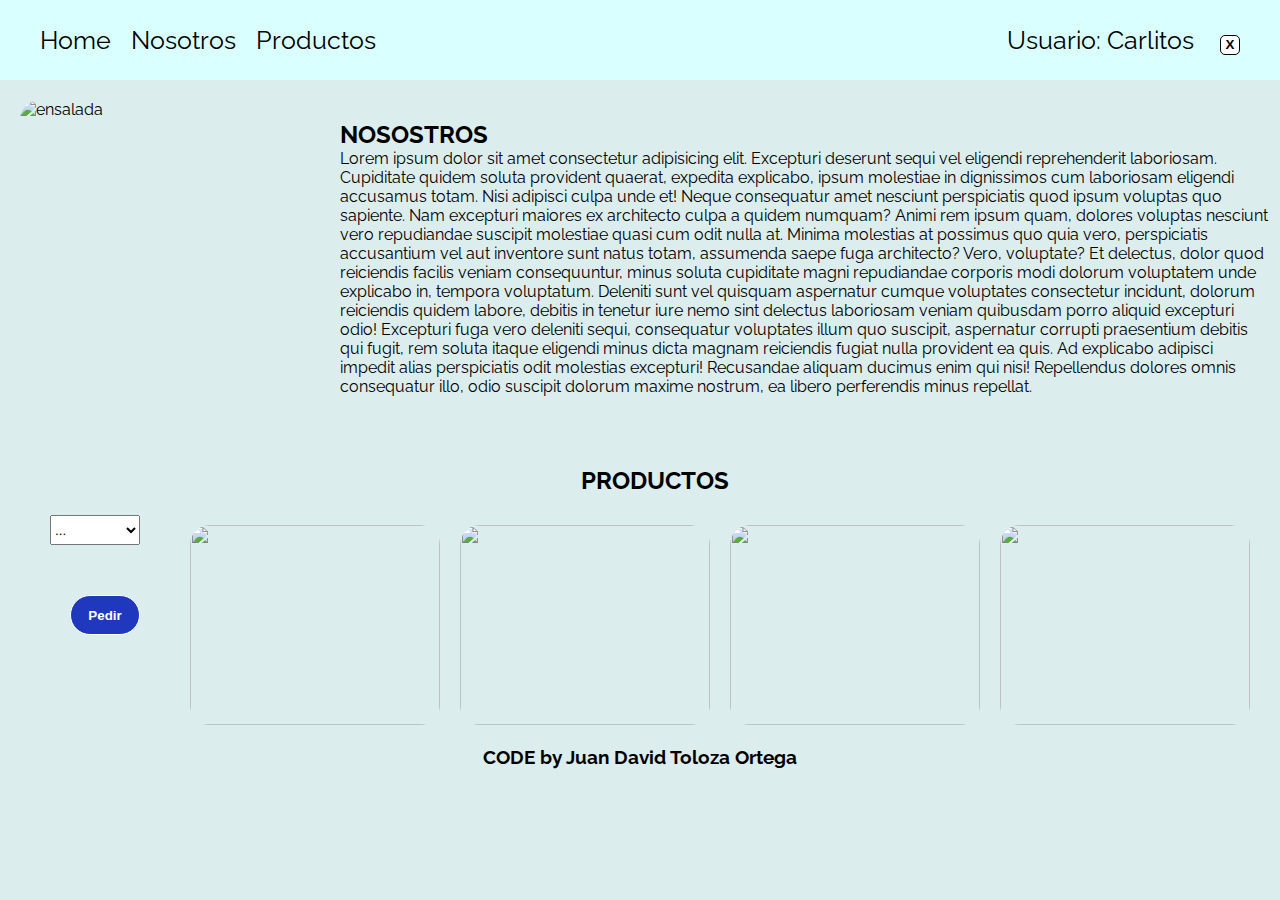
==== body.html @ dd009846 "first commit" ====
<!DOCTYPE html>
<html lang="en">
<head>
    <meta charset="UTF-8">
    <meta http-equiv="X-UA-Compatible" content="IE=edge">
    <meta name="viewport" content="width=device-width, initial-scale=1.0">
    <title>person</title>
    <link rel="stylesheet" href="./style.css">
    <link rel="stylesheet" href="./modal.css">
</head>
<body>
    <div class="container">
        <header>
            <nav>
            <ul class="headpage">
                <li>
                    <ul class="headpage2" >
                        <li><a href="./body.html">Home</a> </li>
                        <li><a href="#nosotros">Nosotros</a> </li>
                        <li><a href="#productos">Productos</a> </li>
                    </ul>
                <li>Usuario: Carlitos <button class="salir">X</button></li>
            </ul>
            </nav>
        </header>
        <main class="contenido_body">
            <div class="imagen_body">
                <img src="https://hispanaglobal.com/wp-content/uploads/2019/05/Ensalada-de-frutas-Hispana-Global-4.jpg" alt="ensalada" width="100%" height="100%">
            </div>
            <div class="nosotros" id="nosotros">
                <h2>NOSOSTROS</h2>
                <p>Lorem ipsum dolor sit amet consectetur adipisicing elit. Excepturi deserunt sequi vel eligendi reprehenderit laboriosam. Cupiditate quidem soluta provident quaerat, expedita explicabo, ipsum molestiae in dignissimos cum laboriosam eligendi accusamus totam. Nisi adipisci culpa unde et! Neque consequatur amet nesciunt perspiciatis quod ipsum voluptas quo sapiente. Nam excepturi maiores ex architecto culpa a quidem numquam? Animi rem ipsum quam, dolores voluptas nesciunt vero repudiandae suscipit molestiae quasi cum odit nulla at. Minima molestias at possimus quo quia vero, perspiciatis accusantium vel aut inventore sunt natus totam, assumenda saepe fuga architecto? Vero, voluptate? Et delectus, dolor quod reiciendis facilis veniam consequuntur, minus soluta cupiditate magni repudiandae corporis modi dolorum voluptatem unde explicabo in, tempora voluptatum. Deleniti sunt vel quisquam aspernatur cumque voluptates consectetur incidunt, dolorum reiciendis quidem labore, debitis in tenetur iure nemo sint delectus laboriosam veniam quibusdam porro aliquid excepturi odio! Excepturi fuga vero deleniti sequi, consequatur voluptates illum quo suscipit, aspernatur corrupti praesentium debitis qui fugit, rem soluta itaque eligendi minus dicta magnam reiciendis fugiat nulla provident ea quis. Ad explicabo adipisci impedit alias perspiciatis odit molestias excepturi! Recusandae aliquam ducimus enim qui nisi! Repellendus dolores omnis consequatur illo, odio suscipit dolorum maxime nostrum, ea libero perferendis minus repellat.</p>
            </div>
            <div class="productos" id="productos">
                <h2 class="title_productos">PRODUCTOS</h2>
                <select id="select">
                    <option value="ninguno" selected>...</option>
                    <option value="producto 1"><a href="">Producto1</a></option>
                    <option value="producto 2"><a href="">Producto2</a></option>
                    <option value="producto 3"><a href="">Producto3</a></option>
                    <option value="producto 4"><a href="">Producto4</a></option>
                  </select>
                  <button class="pedir">Pedir</button>
                  <div class="product">
                  <div id="pro">
                    <img src="https://www.pequerecetas.com/wp-content/uploads/2020/07/ensalada-cobb-receta.jpg" alt="" width="100%" height="100%">
                  </div>
                  <div id="pro">
                    <img src="https://www.goya.com/media/3578/caribbean-potato-salad.jpg?quality=80" alt="" width="100%" height="100%">
                  </div>
                  <div id="pro">
                    <img src="https://cdn2.cocinadelirante.com/sites/default/files/styles/gallerie/public/images/2021/12/recetas-de-ensaladas-con-vegetales-cocina-delirante.jpeg" alt="" width="100%" height="100%">
                  </div>
                  <div id="pro">
                    <img src="https://t2.rg.ltmcdn.com/es/posts/8/0/8/ensalada_de_coliflor_fria_72808_600.jpg" alt="" width="100%" height="100%">
                  </div>
                </div>
            </div>
        </main>
        <footer>
            <h3 class="creditos">CODE by Juan David Toloza Ortega</h3>
        </footer>
        <div class="modal">
            <div class="ventana_modal">
                <h3 class="modal_titulo">INFORMACION DEL PERDIDO</h3>
                <p class="modal_texto">Producto seleccionado</p>
                <p id="modal_producto">...</p>
                <div class="btn_agrupado">
                    <button class="aceptar">Aceptar</button>
                    <button class="cancelar">Cancelar</button>
                </div>
            </div>
        </div>
        <div class="modal2">
            <div class="segundo_modal">
                <h3 class="segundoTituloModal">¡FELICITACIONES!</h3>
                <p class="texto_modal2">Producto adquirido</p>
                <button class="salir_modal2">Volver</button>
            </div>

        </div>
    </div>
    
    <script src="./modal.js"></script>
</body>
</html>
---- style.css ----
@import url('https://fonts.googleapis.com/css2?family=Raleway:ital,wght@0,700;1,500&display=swap');
*{
    
    margin: 0;
    padding: 0;
    box-sizing: border-box;
}
body{
    background-color: rgb(220, 237, 238);
    font-family: 'Raleway', sans-serif;
}
.formulario{
    text-align: center;
    width: 260px;
    height: 370px;
    margin: auto;
    margin-top: 60px;
    border:solid 1px;
    padding: 20px;
    padding-top: 60px;
    text-align: center;
    background-color: rgb(188, 242, 255);
    border-radius: 20px;
    
}
.user{
    margin-bottom: 40px;
   
    
}
.pass{
    margin-bottom: 20px;
}
.thecheck{
    margin-bottom: 20px;
    margin-right: 80px;
}
.contraseña{
    height: 25px;
    border-radius: 6px;
    border: white;

}
.usuario{
    height: 25px;
    border-radius: 6px;
    border: white;

}
.boton{
    width: 120px;
    height: 30px;
    border-radius: 10px;
    margin-bottom: 20px;
    background-color: rgb(74, 170, 255);
    border: rgb(255, 255, 255);
}



.container{
    width: 100%;
    
    
}
.headpage{
    width: 100%;
    height: 60px;
    font-size: 25px;
    display: flex;
    list-style: none;
    align-items: center;
    justify-content: space-between;
    gap:20px;
    padding: 40px;
    background-color: rgb(218, 255, 255);
    
}
.headpage2{
    display: flex;
    list-style: none;
    
    align-items: center;
    justify-content: space-evenly;
    gap:20px;
    

}
.headpage2 a{
    text-decoration: none;
    color: black;
}
.contenido_body{
    display: grid;
    grid-template-areas: "a b b" "c c c";
    padding: 20px;

}
.imagen_body{
    grid-area: a;
    width: 300px;
    height: 300px;
    border-radius: 20px;
    overflow: hidden;
}
.nosotros{
    grid-area: b;
    padding: 20px;
}
.productos{
    grid-area: c;
    display: grid;
    grid-template-areas: "a2 a2 a2" "b2 c2 c2" "d2 c2 c2" "d2 c2 c2" "e2 e2 e2" "e2 e2 e2" ;
    height: 210px;
    padding: 30px;
    padding-bottom: 0px;
}
.title_productos{
    grid-area: a2;
    
    width: 100%;
    padding: 20px;
    text-align: center;
}

#select{
    grid-area: b2;
    height: 30px;
}

.pedir{
    grid-area: d2;
    height: 40px;
    width: 70px;
    margin-left: 20px;
    border: solid 1px white;
    background-color: rgb(32, 56, 190);
    color: white;
    font-weight: 700;
    border-radius: 20px;
}
.product{
    grid-area: c2;
    display: flex;
    padding-left: 40px;
   
    
}
#pro{
    overflow: hidden;
    border-radius: 20px;
    width: 250px;
    height: 200px;
    margin: 10px;

}
.creditos{
    grid-area: e2;
    text-align: center;
    padding: 50px;
    margin-top: 50px;
}
.salir{
    height: 20px;
    width: 20px;
    margin-left: 20px;
    border: solid 1px rgb(0, 0, 0);
    background-color: rgb(255, 255, 255);
    color: rgb(0, 0, 0);
    font-weight: 700;
    border-radius: 5px;
}
.salir_modal2{
    height: 40px;
    width: 70px;
    margin-top: 20px;
    border: solid 1px white;
    background-color: rgb(32, 56, 190);
    color: white;
    font-weight: 700;
    border-radius: 20px;
}
.aceptar{
    height: 40px;
    width: 70px;
    margin-top: 20px;
    border: solid 1px white;
    background-color: rgb(32, 56, 190);
    color: white;
    font-weight: 700;
    border-radius: 20px;
}
.cancelar{
    height: 40px;
    width: 70px;
    margin-top: 20px;
    border: solid 1px white;
    background-color: rgb(32, 56, 190);
    color: white;
    font-weight: 700;
    border-radius: 20px;
}
---- modal.css ----
.modal{
    position: absolute;
    top:-100vh;
    width: 100%;
    background-color: rgba(128, 128, 128, 0.411);
    height: 100vh;
    display: flex;
    justify-content: center;
    align-items: center;
}
.ventana_modal{
    background-color: rgb(255, 255, 255);
    width: fit-content;
    border-radius: 20px;
    height: 200px;
    padding: 50px;
    justify-content: space-between;
    text-align: center;
      
}
.modal_titulo{
    margin: 10px 20px;
}
.modal2{
    position: absolute;
    top:-200vh;
    width: 100%;
    background-color: rgba(128, 128, 128, 0.411);
    height: 100vh;
    display: flex;
    justify-content: center;
    align-items: center;
}
.segundo_modal{
    background-color: white;
    width: fit-content;
    border-radius: 20px;
    padding: 50px;
    
}
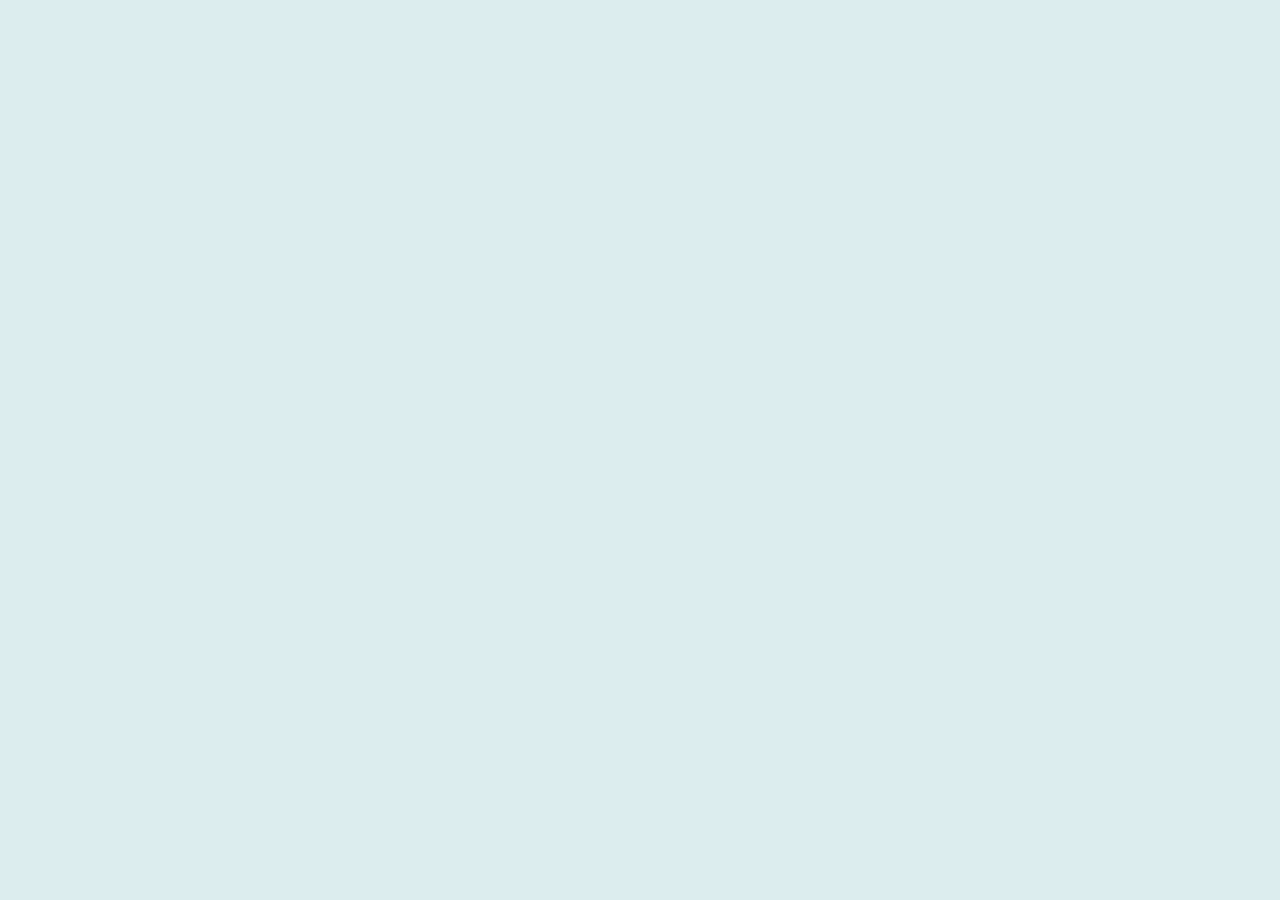
==== commit c43677b0: "Update body.html" ====
--- a/body.html
+++ b/body.html
@@ -9,78 +9,7 @@
     <link rel="stylesheet" href="./modal.css">
 </head>
 <body>
-    <div class="container">
-        <header>
-            <nav>
-            <ul class="headpage">
-                <li>
-                    <ul class="headpage2" >
-                        <li><a href="./body.html">Home</a> </li>
-                        <li><a href="#nosotros">Nosotros</a> </li>
-                        <li><a href="#productos">Productos</a> </li>
-                    </ul>
-                <li>Usuario: Carlitos <button class="salir">X</button></li>
-            </ul>
-            </nav>
-        </header>
-        <main class="contenido_body">
-            <div class="imagen_body">
-                <img src="https://hispanaglobal.com/wp-content/uploads/2019/05/Ensalada-de-frutas-Hispana-Global-4.jpg" alt="ensalada" width="100%" height="100%">
-            </div>
-            <div class="nosotros" id="nosotros">
-                <h2>NOSOSTROS</h2>
-                <p>Lorem ipsum dolor sit amet consectetur adipisicing elit. Excepturi deserunt sequi vel eligendi reprehenderit laboriosam. Cupiditate quidem soluta provident quaerat, expedita explicabo, ipsum molestiae in dignissimos cum laboriosam eligendi accusamus totam. Nisi adipisci culpa unde et! Neque consequatur amet nesciunt perspiciatis quod ipsum voluptas quo sapiente. Nam excepturi maiores ex architecto culpa a quidem numquam? Animi rem ipsum quam, dolores voluptas nesciunt vero repudiandae suscipit molestiae quasi cum odit nulla at. Minima molestias at possimus quo quia vero, perspiciatis accusantium vel aut inventore sunt natus totam, assumenda saepe fuga architecto? Vero, voluptate? Et delectus, dolor quod reiciendis facilis veniam consequuntur, minus soluta cupiditate magni repudiandae corporis modi dolorum voluptatem unde explicabo in, tempora voluptatum. Deleniti sunt vel quisquam aspernatur cumque voluptates consectetur incidunt, dolorum reiciendis quidem labore, debitis in tenetur iure nemo sint delectus laboriosam veniam quibusdam porro aliquid excepturi odio! Excepturi fuga vero deleniti sequi, consequatur voluptates illum quo suscipit, aspernatur corrupti praesentium debitis qui fugit, rem soluta itaque eligendi minus dicta magnam reiciendis fugiat nulla provident ea quis. Ad explicabo adipisci impedit alias perspiciatis odit molestias excepturi! Recusandae aliquam ducimus enim qui nisi! Repellendus dolores omnis consequatur illo, odio suscipit dolorum maxime nostrum, ea libero perferendis minus repellat.</p>
-            </div>
-            <div class="productos" id="productos">
-                <h2 class="title_productos">PRODUCTOS</h2>
-                <select id="select">
-                    <option value="ninguno" selected>...</option>
-                    <option value="producto 1"><a href="">Producto1</a></option>
-                    <option value="producto 2"><a href="">Producto2</a></option>
-                    <option value="producto 3"><a href="">Producto3</a></option>
-                    <option value="producto 4"><a href="">Producto4</a></option>
-                  </select>
-                  <button class="pedir">Pedir</button>
-                  <div class="product">
-                  <div id="pro">
-                    <img src="https://www.pequerecetas.com/wp-content/uploads/2020/07/ensalada-cobb-receta.jpg" alt="" width="100%" height="100%">
-                  </div>
-                  <div id="pro">
-                    <img src="https://www.goya.com/media/3578/caribbean-potato-salad.jpg?quality=80" alt="" width="100%" height="100%">
-                  </div>
-                  <div id="pro">
-                    <img src="https://cdn2.cocinadelirante.com/sites/default/files/styles/gallerie/public/images/2021/12/recetas-de-ensaladas-con-vegetales-cocina-delirante.jpeg" alt="" width="100%" height="100%">
-                  </div>
-                  <div id="pro">
-                    <img src="https://t2.rg.ltmcdn.com/es/posts/8/0/8/ensalada_de_coliflor_fria_72808_600.jpg" alt="" width="100%" height="100%">
-                  </div>
-                </div>
-            </div>
-        </main>
-        <footer>
-            <h3 class="creditos">CODE by Juan David Toloza Ortega</h3>
-        </footer>
-        <div class="modal">
-            <div class="ventana_modal">
-                <h3 class="modal_titulo">INFORMACION DEL PERDIDO</h3>
-                <p class="modal_texto">Producto seleccionado</p>
-                <p id="modal_producto">...</p>
-                <div class="btn_agrupado">
-                    <button class="aceptar">Aceptar</button>
-                    <button class="cancelar">Cancelar</button>
-                </div>
-            </div>
-        </div>
-        <div class="modal2">
-            <div class="segundo_modal">
-                <h3 class="segundoTituloModal">¡FELICITACIONES!</h3>
-                <p class="texto_modal2">Producto adquirido</p>
-                <button class="salir_modal2">Volver</button>
-            </div>
-
-        </div>
-    </div>
-    
+  
     <script src="./modal.js"></script>
 </body>
-</html>+</html>
